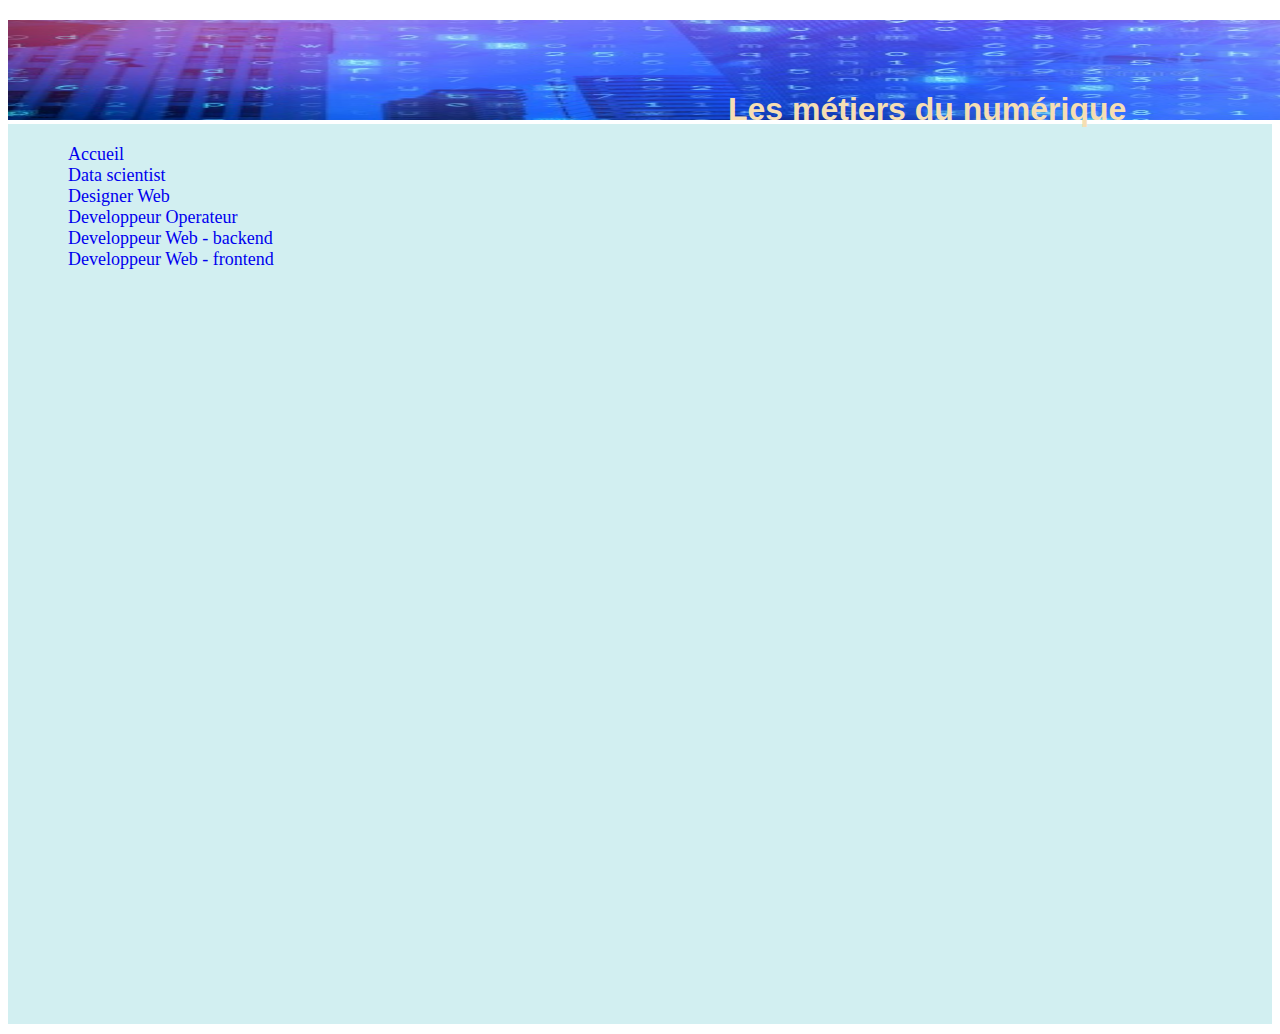
==== Accueil.html @ 386b1ba6 "page d'acceui data" ====
<!DOCTYPE html>
<html lang="fr">
    <head>
        <meta charset="UTF-8">
        <meta name="viewport" content="width=device-width, initial-scale=1.0">
        <meta description="Un site présentant les métiers du numérique réalisé par les stagiaires Onlineformapro de Bourg en Bresse">
        <title>Les métiers du numérique</title>
        <link href="https://cdn.jsdelivr.net/npm/bootstrap@5.0.0-beta1/dist/css/bootstrap.min.css" rel="stylesheet" integrity="sha384-giJF6kkoqNQ00vy+HMDP7azOuL0xtbfIcaT9wjKHr8RbDVddVHyTfAAsrekwKmP1" crossorigin="anonymous">
        <link rel="stylesheet" href="main.css">
    </head>
    <body>
        <div class="titre">
            <h1>Les métiers du numérique</h1>
         </div>
         <div class="image">

            <img src="img/data_center4.jpg" width="2000vh"  height="100vh" alt="data center">
         </div>

         <div class="nav">
             <ul class="ligne">
                 <li><a href="Accueil.html">Accueil</li>
                 <li><a href="Data_scientist.html">Data scientist</li>
                 <li><a href="webdesign.html">Designer Web</li>
                 <li><a href="devop.html">Developpeur Operateur</li>
                 <li><a href="backend.html">Developpeur Web - backend</a></li>
                 <li><a href="frontend.html">Developpeur Web - frontend</a></li>
             </ul>
         </div>
         
    </body>

</html>
---- main.css ----
.contain{
    width: 24vw ;
}

.couleur{
    color: blue;
}

.titre
{
    position: absolute;
    font-weight: bold;
    font-size: 25px;
    margin-left : 80vh;
    margin-top: 50px;
    padding-bottom: 50px;
    color: wheat;
    font: 1em sans-serif;
}

.image
{
    margin-top: 20px ;
    margin-right: 20px;
}

.ligne 
{
    display: inline-block;
    margin-top: 20px;
    font-size: large;
    margin-left: 20px;
    list-style-type : none;
}

a
{
    text-decoration: none;
}

.menu
{
    background: coral;
    height: 80vh;
    margin-bottom: 20px;
}

.nav
{
    height: 100vh;
    background: rgba(208, 238, 240, 0.966);
    margin-bottom: 10px;
}
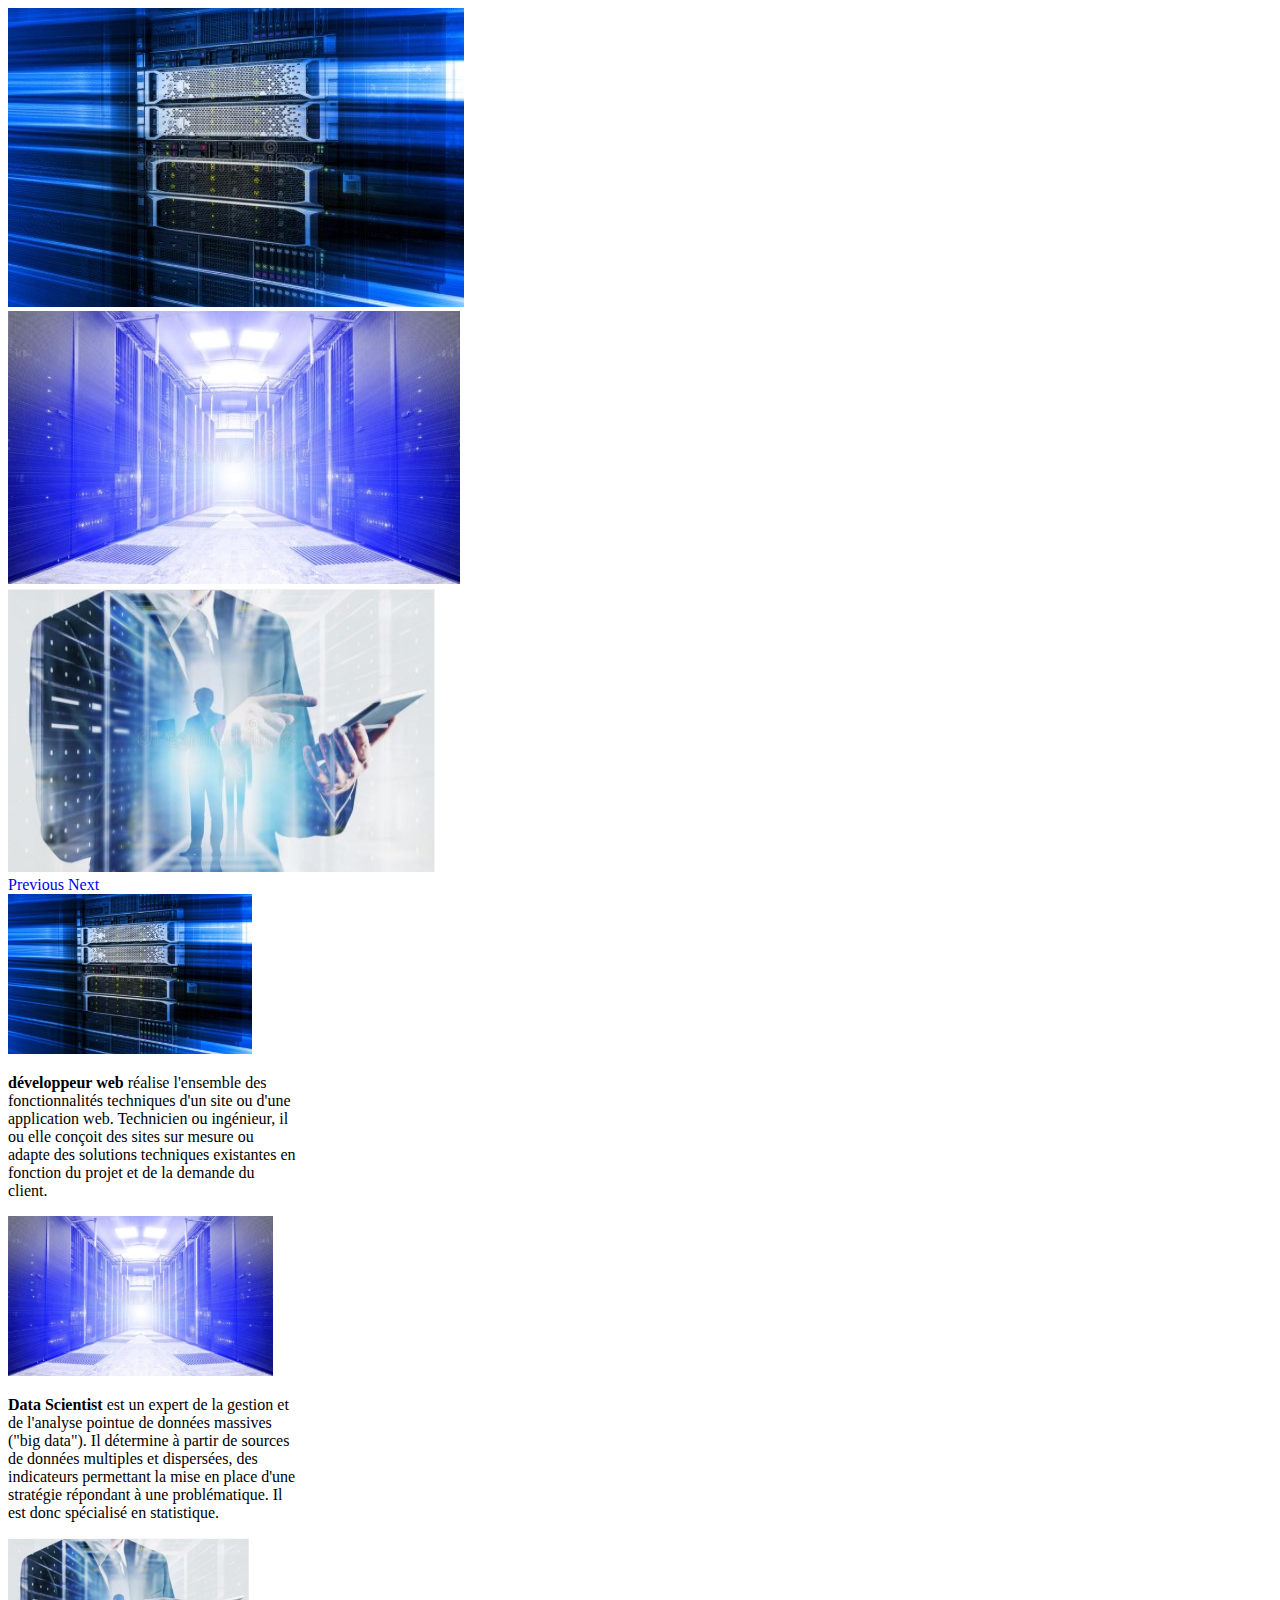
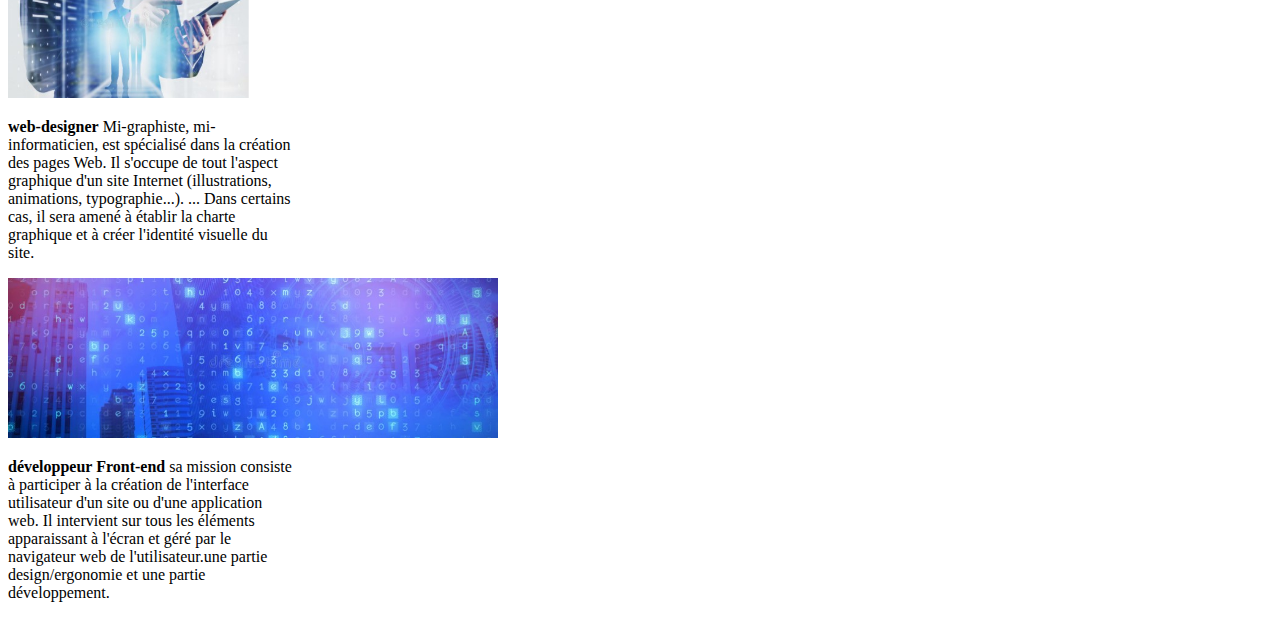
==== commit 9a580dc4: "ajout de la page d'acceuil" ====
--- a/Accueil.html
+++ b/Accueil.html
@@ -9,25 +9,87 @@
         <link rel="stylesheet" href="main.css">
     </head>
     <body>
-        <div class="titre">
-            <h1>Les métiers du numérique</h1>
-         </div>
-         <div class="image">
+       
 
-            <img src="img/data_center4.jpg" width="2000vh"  height="100vh" alt="data center">
-         </div>
+          <div class="container"> 
 
-         <div class="nav">
-             <ul class="ligne">
-                 <li><a href="Accueil.html">Accueil</li>
-                 <li><a href="Data_scientist.html">Data scientist</li>
-                 <li><a href="webdesign.html">Designer Web</li>
-                 <li><a href="devop.html">Developpeur Operateur</li>
-                 <li><a href="backend.html">Developpeur Web - backend</a></li>
-                 <li><a href="frontend.html">Developpeur Web - frontend</a></li>
-             </ul>
-         </div>
+
+            <div id="carouselExampleControls" class="carousel slide" data-bs-ride="carousel">
+              <div class="carousel-inner">
+                <div class="carousel-item active">
+                  <img src="img/data_center2.jpg" class="d-block w-100" alt="...">
+                </div>
+                <div class="carousel-item">
+                  <img src="img/data_center1.jpg" class="d-block w-100" alt="...">
+                </div>
+                <div class="carousel-item">
+                  <img src="img/data_center3.jpg" class="d-block w-100" alt="...">
+                </div>
+              </div>
+              <a class="carousel-control-prev" href="#carouselExampleControls" role="button" data-bs-slide="prev">
+                <span class="carousel-control-prev-icon" aria-hidden="true"></span>
+                <span class="visually-hidden">Previous</span>
+              </a>
+              <a class="carousel-control-next" href="#carouselExampleControls" role="button" data-bs-slide="next">
+                <span class="carousel-control-next-icon" aria-hidden="true"></span>
+                <span class="visually-hidden">Next</span>
+              </a>
+            </div>
+          
+
+
+            <div class="row">
+          <div class="col-md-4 col-sm-12 d-flex justify-content-center">
+            <div class="card" style="width: 18rem;">
+              <img  src="img/data_center2.jpg" class="card-img-top" alt="...">
+              <div class="card-body">
+                <p class="card-text"><strong>développeur web</strong> réalise l'ensemble des fonctionnalités techniques d'un site ou d'une application web. Technicien ou ingénieur, il ou elle conçoit des sites sur mesure ou adapte des solutions techniques existantes en fonction du projet et de la demande du client.</p>
+              </div>
+            </div>
+
+          </div>
+<div class="col-md-4 col-sm-12 d-flex justify-content-center">
+  <div class="card" style="width: 18rem;">
+    <img  src="img/data_center1.jpg" class="card-img-top" alt="...">
+    <div class="card-body">
+      <p class="card-text"><strong>Data Scientist</strong>&nbspest un expert de la gestion et de l'analyse pointue de données massives ("big data"). Il détermine à partir de sources de données multiples et dispersées, des indicateurs permettant la mise en place d'une stratégie répondant à une problématique. Il est donc spécialisé en statistique.</p>
+    </div>
+  </div>
+            
+          </div>
+          <div class="col-md-4 col-sm-12 d-flex justify-content-center">
+            <div class="card" style="width: 18rem;">
+              <img src="img/data_center3.jpg" class="card-img-top" alt="...">
+              <div class="card-body">
+                <p class="card-text"><strong>web-designer</strong> Mi-graphiste, mi-informaticien,&nbspest spécialisé dans la création des pages Web. Il s'occupe de tout l'aspect graphique d'un site Internet (illustrations, animations, typographie...). ... Dans certains cas, il sera amené à établir la charte graphique et à créer l'identité visuelle du site.</p>
+              </div>
+            </div>
+            
+          </div>
+          <div class="col-md-4 col-sm-12 d-flex justify-content-center">
+            <div class="card" style="width: 18rem;">
+              <img src="img/data_center4.jpg" class="card-img-top" alt="...">
+              <div class="card-body">
+                <p class="card-text"><strong>développeur Front-end</strong>&nbspsa mission consiste à participer à la création de l'interface utilisateur d'un site ou d'une application web. Il intervient sur tous les éléments apparaissant à l'écran et géré par le navigateur web de l'utilisateur.une partie design/ergonomie et une partie développement.</p>
+              </div>
+            </div>
+            
+            
+            
+          </div>
+            </div>
+          
+
          
+
+         
+
+        
+          
+             
+            <script src="https://cdn.jsdelivr.net/npm/bootstrap@5.0.0-beta1/dist/js/bootstrap.bundle.min.js" integrity="sha384-ygbV9kiqUc6oa4msXn9868pTtWMgiQaeYH7/t7LECLbyPA2x65Kgf80OJFdroafW" crossorigin="anonymous"></script>        
+
+        
     </body>
 
 </html>
--- a/main.css
+++ b/main.css
@@ -50,4 +50,38 @@
     height: 100vh;
     background: rgba(208, 238, 240, 0.966);
     margin-bottom: 10px;
-}+}
+
+.button
+{
+margin : 20px;
+}
+
+container {
+    column-count: 4;
+    margin-top: 20px;
+    justify-content: space-between;
+    align-items: space-between;
+  }
+
+
+  .card-img-top
+  {
+    height: 50vh;
+    max-height: 10rem;
+  }
+
+  .containeur
+  {
+    display:flex;             
+    flex-direction:row;     
+    justify-content:space-between; 
+    
+  }
+
+  #carouselExampleSlidesOnly
+  {
+    margin: 20px;
+  }
+
+  